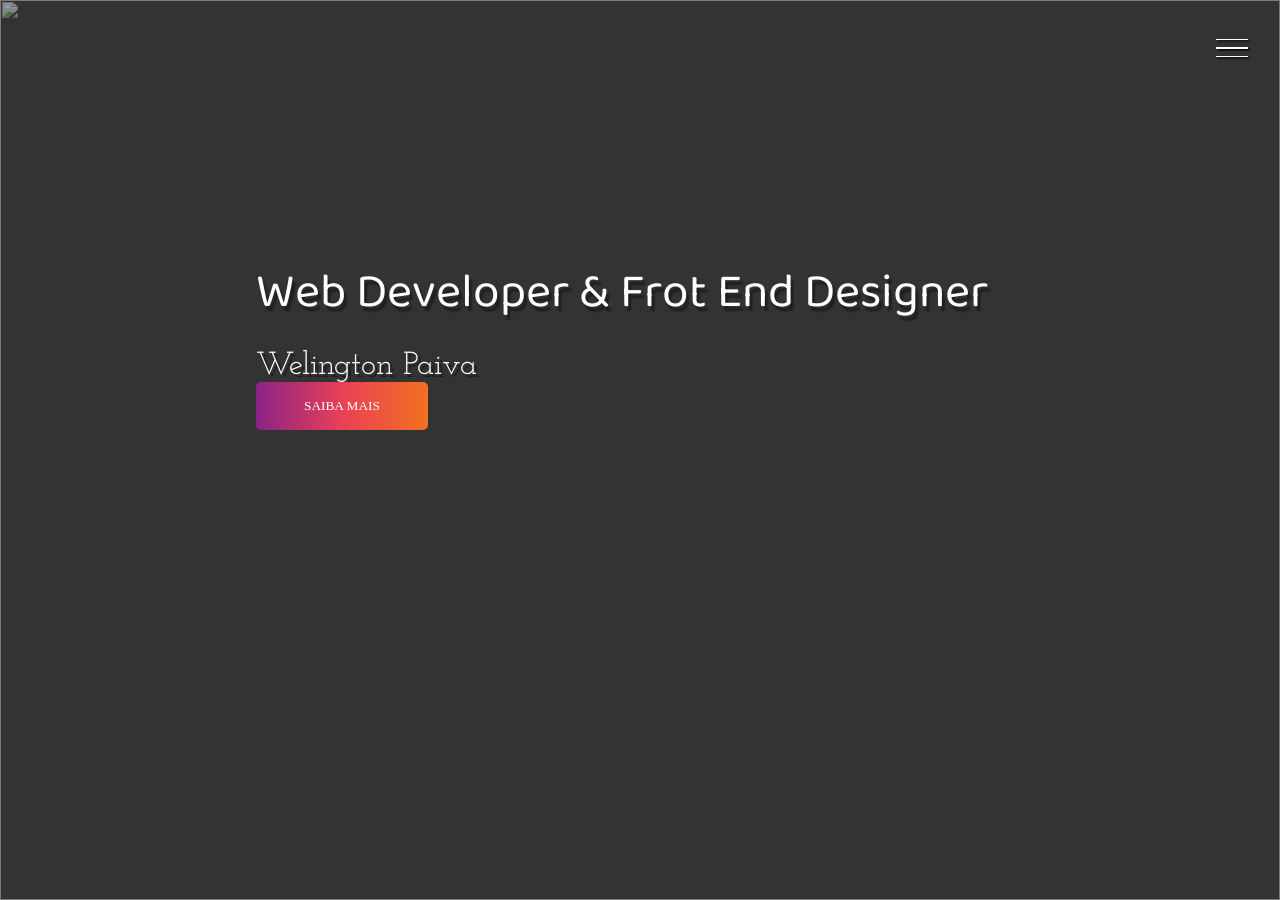
==== index.html @ 5757a8e5 ":package: Menu Sidebar" ====
<!DOCTYPE html>
<html lang="pt-br">

<head>
    <meta charset="UTF-8" />
    <meta http-equiv="X-UA-Compatible" content="IE=edge" />
    <meta name="viewport" content="width=device-width, initial-scale=1.0" />
    <link rel="stylesheet" href="style.css" />
    <link rel="apple-touch-icon" sizes="180x180" href="portifolio/imagens/apple-touch-icon.png" />
    <link rel="icon" sizes="32x32" href="portifolio/imagens/favicon-32x32.png" />
    <link rel="icon" sizes="16x16" href="portifolio/imagens/favicon-16x16.png" />
    <link rel="manifest" href="portifolio/site.webmanifest" />
    <title>Portfólio</title>

</head>

<body>

    <div class="container">
        <div class="hamburger">
            <div class="line" id="line1"></div>
            <div class="line" id="line2"></div>
            <div class="line" id="line3"></div>
            <span>fechar</span>
        </div>

        <header>
            <div class="img-wrapper">
                <img src="/portifolio/imagens/bg.jpg" alt="">
            </div>
            <div class="banner">
                <h1>Web Developer & Frot End Designer</h1>
                <p>Welington Paiva</p>
                <button>Saiba mais</button>
            </div>
        </header>

        <div class="sidebar">
            <nav>
                <ul class="menu">
                    <li class="menu-item"><a href="#" class="menu-link">Home</a></li>
                    <li class="menu-item"><a href="#" class="menu-link">Conhecimento</a></li>
                    <li class="menu-item"><a href="#" class="menu-link">Projetos</a></li>
                    <li class="menu-item"><a href="#" class="menu-link">Contato</a></li>
                    <li class="menu-item"><a href="#" class="menu-link">Orçamento</a></li>
                </ul>
            </nav>
            <div class="social-media">
                <a href="#"><i class="fab fa-facebook"></i></a>
                <a href="#"><i class="fab fa-instagram"></i></a>
                <a href="#"><i class="fab fa-github"></i></a>
            </div>
        </div>
    </div>

</body>

<script src="/script.js"></script>

</html>
---- style.css ----
/* Fontes */
@import url('https://fonts.googleapis.com/css2?family=Baloo+Da+2:wght@400;500;600;700&family=Josefin+Slab:ital,wght@0,300;0,400;0,600;0,700;1,300;1,400;1,600&family=Mulish:ital,wght@0,200;0,300;0,400;0,500;1,200;1,300;1,400&display=swap');

@import url("https://cdnjs.cloudflare.com/ajax/libs/font-awesome/5.12.0-2/css/all.min.css");

*{
    margin:0;
    padding: 0;
    list-style: none;
    text-decoration: none;
}

:root{
    --font-primary: "Baloo Da 2", serif;
    --font-secundary: "Josefin Slab", serif;
    --font-action: "Muli", serif;
}

.hamburger{
    /*background-color: red;*/
    width: 2rem;
    height: 2rem;
    position: fixed;
    z-index: 100; /* tornando o primeiro elemento, trazendo-o para frente */
    right: 2rem;
    top: 2rem;
    display: flex;
    flex-direction: column;
    justify-content: space-evenly;
}

.show-menu .hamburger{
    right: 16rem;
}

.line{
    width: 100%;
    height: .1rem;
    background-color: #fff;
    box-shadow: 0.1rem 0.1rem 1.5px #000;
    cursor: pointer;
    transition: transform 1s;
}

.show-menu #line1{
    transform: rotate(45deg) translate(.3rem, .45rem);
}

.show-menu #line2{
    opacity: 0;
    visibility: hidden;
}

.show-menu #line3{
    transform: rotate(-45deg) translate(.3rem, -.45rem);;
}

.hamburger span{
    position: absolute;
    left: 3rem;
    height: 2rem;
    width: 6rem;
    display: flex;
    justify-content: center;
    align-items: center;
    background-color: #a044ff;
    color: #ffffff;
    font-family: var(--font-action);
    opacity: 0;
}

.hamburger span::before{ /* pseudo elemento */
    content: "";
    position: absolute;
    border-right: .5rem solid #a044ff;
    border-top: .5rem solid transparent;
    border-left: .5rem solid transparent;
    border-bottom: .5rem solid transparent;
    left: -1rem;
}

.show-menu .hamburger:hover span{
    opacity: 1;
}

header{
    width: 100%;
    height: 100vh;
    overflow: hidden; /* desabilita a possibilidade do cabeçalho ultrapassar o tamanho da janela, evitando a barra de rolagem para o lado */
    position: relative;
}

.img-wrapper{
    width: 100%;
    height: 100%;
    overflow: hidden;
    background-color: rgba(0,0,0,0.8);
}

.img-wrapper img{ /* seletor css para imagens que estão dentro do elemento com a classe img-wrapper */
    width: 100%;
    height: 100%;
    object-fit: cover; /* espcifica com o elemento é colocado dentro da classe, desse modo ela irá cobrir a div, sem perder a proporção */
    opacity: 0.5; /* diminui a opacidade da imagem */
    animation: zoom 15s; /* duração da animação keyframes zoom*/
}

@keyframes zoom { /* são quadros chaves de animação, onde precisa setar o primeiro e o último, e o css calcula o intermediário preenchendo automaticamente */
    0%{ /* no início da animação, irá transformar a escala dele para 1.3 (zoom de 30%) */
        transform: scale(1.3);
    }
    100%{
        transform: scale(1);
    }
}

.banner{
    position: absolute; /* para o posicionamento absolute funcionar, ele precisa estar dentro de um relative. No caso, dentro do header */
    top: 30%; /* posição do elemento em relação a borda inferior */ 
    left: 20%;
}

.banner h1{
    color: #ffffff;
    font-size: 3rem; /* o tamanho da fonte será herdado do elemento pai. Tamanho padrão é 16px */
    font-family: var(--font-primary);
    font-weight: 200; /* peso da font */
    text-shadow: .2rem .3rem 2px rgba(0,0,0, .4); /* sombra de texto */
    line-height: 3rem;
    margin-bottom: 2rem;
    opacity: 0;
    animation: moveBanner 1s 0.5s forwards;
}

.banner p{
    font-family: var(--font-secundary);
    color: #fff;
    font-size: 2rem;
    text-shadow: .2rem .2rem rgba(0,0,0, .4);
    opacity: 0;
    animation: moveBanner 1s 0.7s forwards;
}

.banner button{
    font-family: var(--font-action);
    color: #fff;
    text-transform: uppercase; /* deixa o texto com todas as letras em maiúsculo */
    letter-spacing: .1; /* espaçamento entre as letras */
    background: #8A2387;  /* para navegadores antigos sem suporte ao linear gradient */
    background: -webkit-linear-gradient(to right, #F27121, #E94057, #8A2387);  /* Chrome 10-25, Safari 5.1-6 */
    background: linear-gradient(to left, #F27121, #E94057, #8A2387); /* W3C, IE 10+/ Edge, Firefox 16+, Chrome 26+, Opera 12+, Safari 7+ */
    padding: 1rem 3rem;
    border: none;
    border-radius: 5px; 
    cursor: pointer; /* sinaliza um ponteiro ao passar o mouse no ponteiro*/
    opacity: 0;
    animation: moveBanner 1s 0.9s forwards;
}

.banner button:hover{ /* criação de uma pseudo classe hover, onde identifica uma ação. No caso, colocar o mouse sobre o button*/
    color: #000;
}

@keyframes moveBanner {
    0%{
        transform: translateY(10rem) rotateY(-30deg); /* irá iniciar a animação partir do eixo y, de baixo para cima*/
    }
    100%{
        transform: translateY(0rem) rotateY(0);
        opacity: 1;
    }
}

.sidebar{
    width: 20rem;
    height: 100vh;
    background-color: #fff;
    position: fixed;
    top: 0rem;
    right: -20rem;
    transition: all 1s; /* transição de entrada do menu lateral */
}

.menu{
    position: absolute;
    top: 40%;
    left: 50%;
    transform: translate(-50%, -50%);
}

.show-menu .sidebar{
    right: 0;
}

.menu-item{
    text-align: center;
    margin-bottom: .5rem;
}

.menu-link{
    font-family: var(--font-action);
    font-size: 2rem;
    color: #555;
    transition: color 1s;
}

.menu-link:hover{
    color: #6a3093;
}

.social-media{
    position: absolute;
    bottom: 2rem;
    width: 100%;
    display: flex;
    justify-content: space-evenly;
}

.social-media i{
    background-color: #6a3093;
    color: rgba(255, 255, 255, 1);
    height: 2.5rem;
    width: 2.5rem;
    font-size: 1.5rem;
    display: flex;
    justify-content: center;
    align-items: center;
    border-radius: 50%;  
    transition: background-color 1s;
}

.social-media i:hover{
    background-color: #a044ff;
}
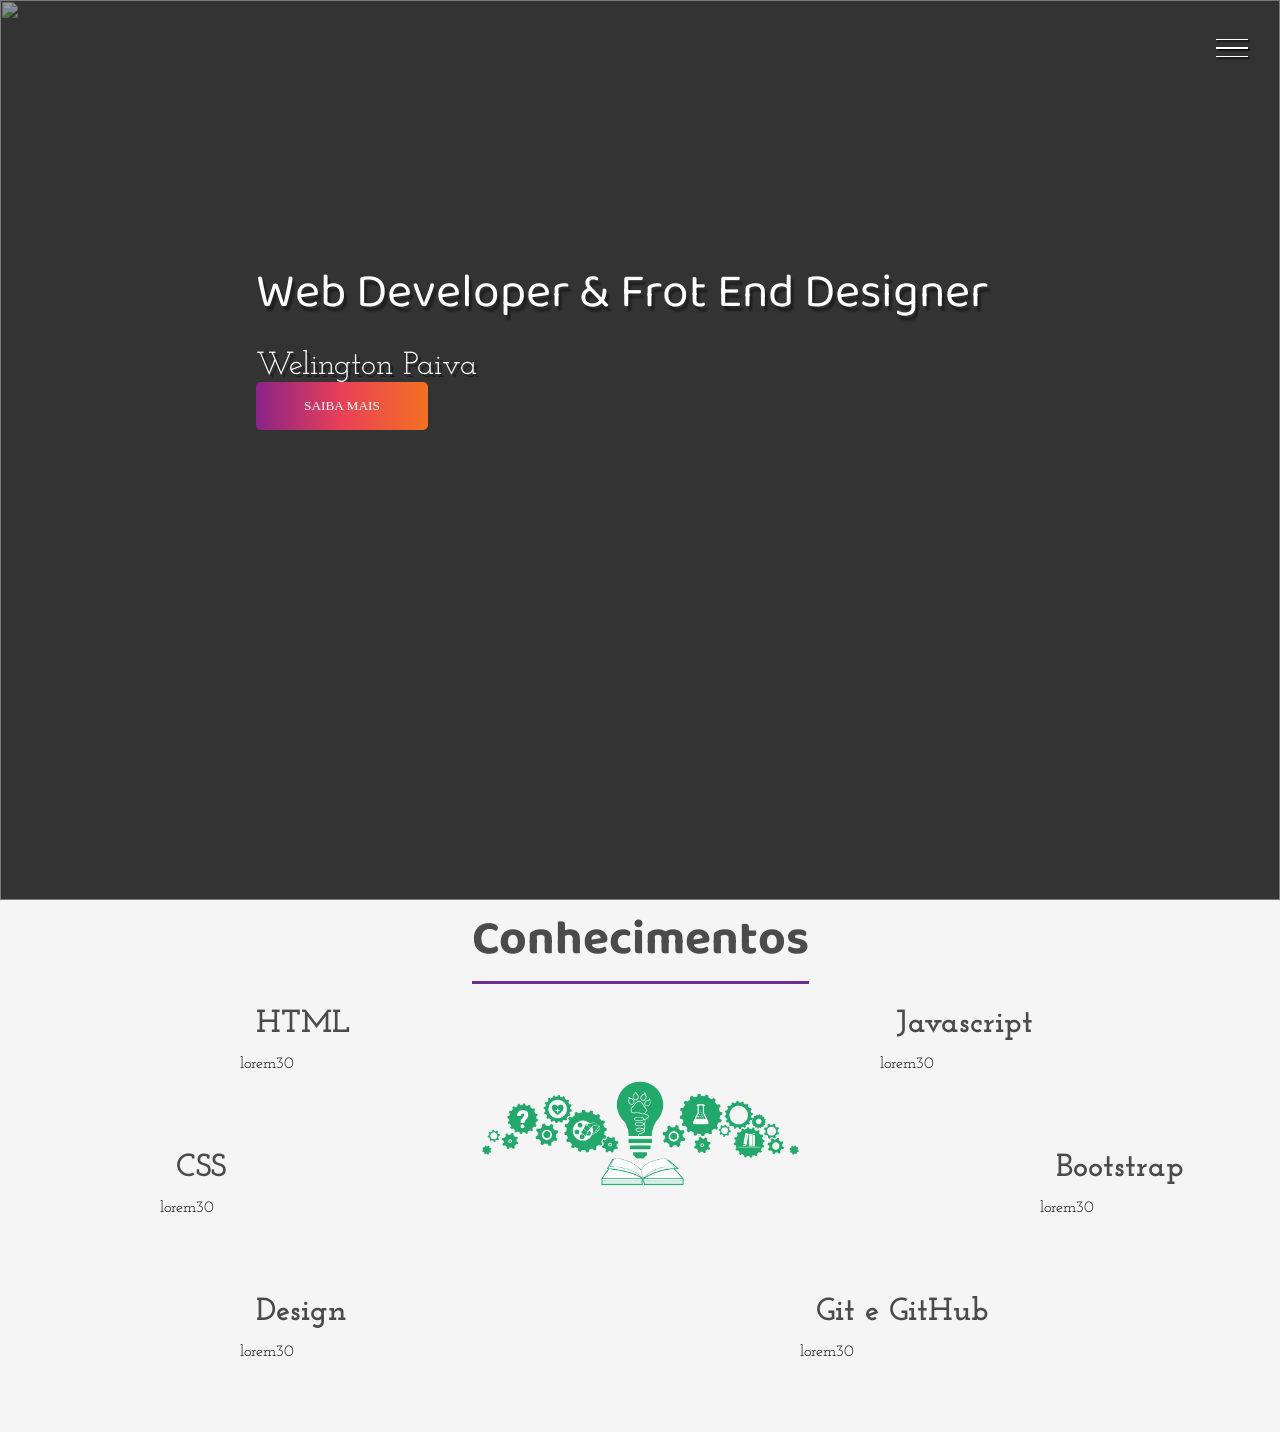
==== commit e7e7b78c: ":package: adicionado area Conhecimentos" ====
--- a/index.html
+++ b/index.html
@@ -35,7 +35,7 @@
             </div>
         </header>
 
-        <div class="sidebar">
+        <aside class="sidebar">
             <nav>
                 <ul class="menu">
                     <li class="menu-item"><a href="#" class="menu-link">Home</a></li>
@@ -50,11 +50,76 @@
                 <a href="#"><i class="fab fa-instagram"></i></a>
                 <a href="#"><i class="fab fa-github"></i></a>
             </div>
-        </div>
+        </aside>
+
+        <section class="sessao-conhecimentos">
+            <div class="sessao-header">
+                <h1>Conhecimentos</h1>
+            </div>
+            <div class="conhecimentos">
+                <div class="conhecimento">
+                    <div class="conhecimento-header">
+                        <i class="fab fa-html5"></i>
+                        <h3>HTML</h3>
+                    </div>
+                    <div class="conhecimento-text">
+                        <p>lorem30</p>
+                    </div>
+                </div>
+                <div class="conhecimento">
+                    <div class="conhecimento-header">
+                        <i class="fab fa-css3-alt"></i>
+                        <h3>CSS</h3>
+                    </div>
+                    <div class="conhecimento-text">
+                        <p>lorem30</p>
+                    </div>
+                </div>
+                <div class="conhecimento">
+                    <div class="conhecimento-header">
+                        <i class="fas fa-pencil-alt"></i>
+                        <h3>Design</h3>
+                    </div>
+                    <div class="conhecimento-text">
+                        <p>lorem30</p>
+                    </div>
+                </div>
+                <div class="conhecimento">
+                    <div class="conhecimento-header">
+                        <i class="fab fa-js"></i>
+                        <h3>Javascript</h3>
+                    </div>
+                    <div class="conhecimento-text">
+                        <p>lorem30</p>
+                    </div>
+                </div>
+                <div class="conhecimento">
+                    <div class="conhecimento-header">
+                        <i class="fab fa-bootstrap"></i>
+                        <h3>Bootstrap</h3>
+                    </div>
+                    <div class="conhecimento-text">
+                        <p>lorem30</p>
+                    </div>
+                </div>
+                <div class="conhecimento">
+                    <div class="conhecimento-header">
+                        <i class="fab fa-github"></i>
+                        <h3>Git e GitHub</h3>
+                    </div>
+                    <div class="conhecimento-text">
+                        <p>lorem30</p>
+                    </div>
+                </div>
+                <div class="conhecimentos-img-wrapper">
+                <img src="imagens/conhecimentos.png" alt="imagem conhecimento">
+                </div>   
+            </div>
+        </section>
     </div>
 
 </body>
 
-<script src="/script.js"></script>
+<script src="/portifolio/script.js"></script>
 
 </html>
--- a/style.css
+++ b/style.css
@@ -231,4 +231,91 @@
 
 .social-media i:hover{
     background-color: #a044ff;
-}+}
+
+.conhecimentos{
+    display: grid;
+    grid-template-columns: repeat(16, 1fr);
+    grid-template-rows: repeat(6, 4rem);
+    row-gap: .5rem;
+}
+
+.conhecimento:nth-child(1){
+    grid-column: 4 / 7;
+    grid-row: 1 / 3;
+}
+
+.conhecimento:nth-child(2){
+    grid-column: 3 / 6;
+    grid-row: 3 / 5;
+}
+
+.conhecimento:nth-child(3){
+    grid-column: 4 / 7;
+    grid-row: 5 / -1;
+}
+
+.conhecimento:nth-child(4){
+    grid-column: 12 / 15;
+    grid-row: 1 / 3;
+}
+
+.conhecimento:nth-child(5){
+    grid-column: 14 / 17;
+    grid-row: 3 / 5;
+}
+
+.conhecimento:nth-child(6){
+    grid-column: 11 / 14;
+    grid-row: 5 / -1;
+}
+
+.sessao-conhecimentos{
+    background-color: #f5f5f5;
+}
+
+.sessao-header{
+    display: flex;
+    align-items: center;
+    justify-content: center;
+}
+
+.sessao-header h1{
+    font-family: var(--font-primary);
+    font-size: 3rem;
+    color: #4b4b4b;
+    border-bottom: solid 3px #6a3093;
+    margin-bottom: 1.5rem;
+}
+
+.conhecimento-header{
+    display: flex;
+    align-items: center;
+    color: #4b4b4b;
+}
+
+.conhecimento-header i{
+    font-size: 2.5rem;
+}
+
+.conhecimento-header h3{
+    font-family: var(--font-secundary);
+    font-size: 2rem;
+    padding-left: 1rem;
+}
+
+.conhecimento-text{
+    font-family: var(--font-secundary);
+    margin-top: 1rem;
+}
+
+.conhecimentos-img-wrapper{
+    grid-column: 7 / 11;
+    grid-row: 2 / 6;
+    width: 100%;
+}
+
+.conhecimentos-img-wrapper img{
+    object-fit: cover;
+    width: 100%;
+} 
